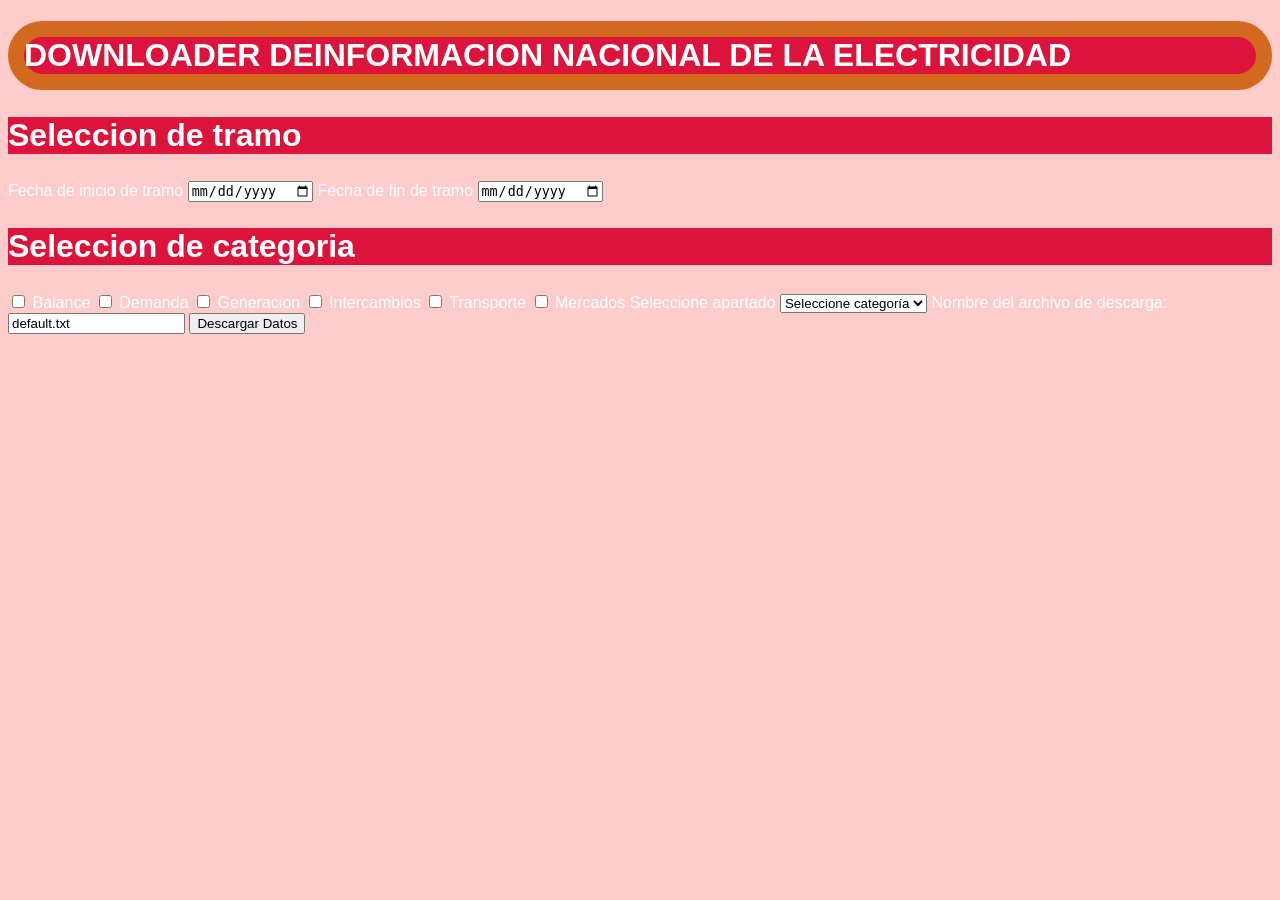
==== index.html @ caaa7274 "Rename Ejercicio10.html to index.html" ====
<!DOCTYPE HTML>

<html lang="es">
<head>
    <!--Datos que describen el documento-->
    <meta charset="UTF-8">
    <!--Metadatos de los documentos HTML5-->
    <meta name ="author" content ="Sara Lamuño" >
    <meta name ="description" content ="Ejercicio 9 de JQuery" >
    <meta name ="keywords" content ="Calculadora, más, menos, por,entre" >

    <meta name ="viewport" content ="width=device-width, initial-scale=1.0" >

    <script src="https://ajax.googleapis.com/ajax/libs/jquery/3.6.0/jquery.min.js"></script>
    <script src = "Ejercicio10.js" ></script>
    

    <title>Tiempo meteorológico en XML</title>
    <!--Añadir el elemento link de enlace a la hoja de estilo dento del <head> del documento html-->
   
     
    <link rel="stylesheet" type="text/css" href="Ejercicio10.css">

</head>

<body>
       
    <h1>DOWNLOADER DEINFORMACION NACIONAL DE LA ELECTRICIDAD</h1>
       
        <main>


            <h2>Seleccion de tramo</h2>

            <label for="selecFechaInit">Fecha de inicio de tramo</label>
            <input type="date" id="selecFechaInit"  name="selectFechaInit" step="1" min="2000-01-01" >

            <label for="selecFechaFin">Fecha de fin de tramo</label>
            <input type="date" id="selecFechaFin"  name="selectFechaFin" step="1" min="2000-01-01" >

            <h2>Seleccion de categoria</h2>

            <input type="checkbox" id="categoria1" name="categoria1" tabindex="1" value="balance" onclick="requestCreator.checkearCheckbox('categoria1')">
            <label for="categoria1"> Balance </label>
            <input type="checkbox" id="categoria2" name="categoria2" tabindex="2" value="demanda" onclick="requestCreator.checkearCheckbox('categoria2')">
            <label for="categoria2"> Demanda </label>
            <input type="checkbox" id="categoria3" name="categoria3" tabindex="3" value="generacion" onclick="requestCreator.checkearCheckbox('categoria3')">
            <label for="categoria3"> Generacion </label>
            <input type="checkbox" id="categoria4" name="categoria4" tabindex="4" value="intercambios" onclick="requestCreator.checkearCheckbox('categoria4')">
            <label for="categoria4"> Intercambios </label>
            <input type="checkbox" id="categoria5" name="categoria5" tabindex="5" value="transporte" onclick="requestCreator.checkearCheckbox('categoria5')">
            <label for="categoria5"> Transporte </label>
            <input type="checkbox" id="categoria6" name="categoria6" tabindex="6" value="mercados" onclick="requestCreator.checkearCheckbox('categoria6')">
            <label for="categoria6"> Mercados </label>


            <label for="select"> Seleccione apartado </label>
            <select id="select" name="select">
                <option value="value1">Seleccione categoría</option>
            </select>

            

            
            <label for="nombreArchivo">Nombre del archivo de descarga:</label>
            <input type='text' id = "nombreArchivo" value="default.txt">
            

            

            <button id="request" onclick="requestCreator.iniciarRequest()">Descargar Datos</button>


           
        </main>




</body>
</html>
---- Ejercicio10.css ----
/**********************************************
    Sara L. - UO283706
    Descripcion de los estilos
    Estilo para la página principal del sitio web
**********************************************/
/*Especificidad:(0,0,1) A=0 B=0 C=1*/
body{
    font-family: Verdana, Geneva, Tahoma, sans-serif;
    background-color: rgb(255, 204, 204);
    color: white;
}

/*Especificidad:(0,0,1) A=0 B=0 C=1*/
h1{
    border-style: solid;
    border-color: chocolate;
    border-radius: 1.2em;
    border-width: 0.5em ;
    background-color: crimson;
    color: white; 
}

h3{
    background-color: crimson;
    color: white;
    font-size: 1.1em;
    border-style: solid;
    border-color: chocolate;
    border-radius: 1.2em;
}

/*Especificidad:(0,0,1) A=0 B=0 C=1*/
header{
    font:bold;
    font-size: 2.7em;
    background-color: rgb(239, 129, 51);
    color:black;
    border-style: groove;
    border-color: chocolate;
    border-width: 0.5em ; 
    font-family: 'Gill Sans', 'Gill Sans MT', Calibri, 'Trebuchet MS', sans-serif;
}

/*Especificidad:(0,0,1) A=0 B=0 C=1*/
nav{
    background-color: crimson;
    color: white;
    font-size: 1.1em;
    border-style: solid;
    border-color: chocolate;
    border-radius: 1.2em;
   
}

/*Especificidad:(0,0,1) A=0 B=0 C=1*/
p{
    background-color: crimson;
    color: white;
}

/*Especificidad:(0,0,1) A=0 B=0 C=1*/
aside{
    border-style: solid;
    border-color: chocolate;
    background-color: crimson;
    color: white;
    border-width: 0.5em ; 
    border-radius: 1.2em;
    
}

/*Especificidad:(0,0,1) A=0 B=0 C=1*/
footer{
    font:italic;
    background-color: crimson;
    color:white;
    border-style: solid;
    border-color: chocolate;
    border-width: 0.5em ; 
}

/*Especificidad:(0,0,1) A=0 B=0 C=1*/
a{
    color: white;
    background-color: crimson;
}

/*Especificidad:(0,0,1) A=0 B=0 C=1*/
address{
    color: white;
    font-style: italic;
    background-color: crimson;
}

/*Especificidad:(0,0,1) A=0 B=0 C=1*/
form{
    background-color: crimson;
    color: white;
}

/*Especificidad:(0,0,1) A=0 B=0 C=1*/
table{
    background-color: crimson;
    color: white;
}

/*Especificidad:(0,0,1) A=0 B=0 C=1*/
video{
    height: 30vw;
    width: 45vw;
}

/*Especificidad:(0,0,1) A=0 B=0 C=1*/
h2{
    font-size: 2em;
    background-color: crimson;
    color: white;
}

/*Especificidad:(0,0,2) A=0 B=0 C=2*/
nav a {
    color: white;
    background-color: crimson;
}

/*Especificidad:(0,0,2) A=0 B=0 C=2*/
form button {
    font-size: 1.5em;
}

/*Especificidad:(0,0,2) A=0 B=0 C=2*/
address a{
    color: white;
    background-color: crimson;

}

/*Especificidad:(0,0,1) A=0 B=0 C=2*/
aside a{
    color: white;
    background-color: crimson;
}

/*Especificidad:(0,0,2) A=0 B=0 C=2*/
section img {
    border-radius: 1em;
}

/*Especificidad:(0,0,3) A=0 B=0 C=3*/
section picture img{
    height: 20vw;
    width: 35vw;
}

/*Especificidad:(0,0,3) A=0 B=0 C=3*/
footer picture img {
    border-radius: 0.4em;
    height: 5vh;
    width: 5vh;
}
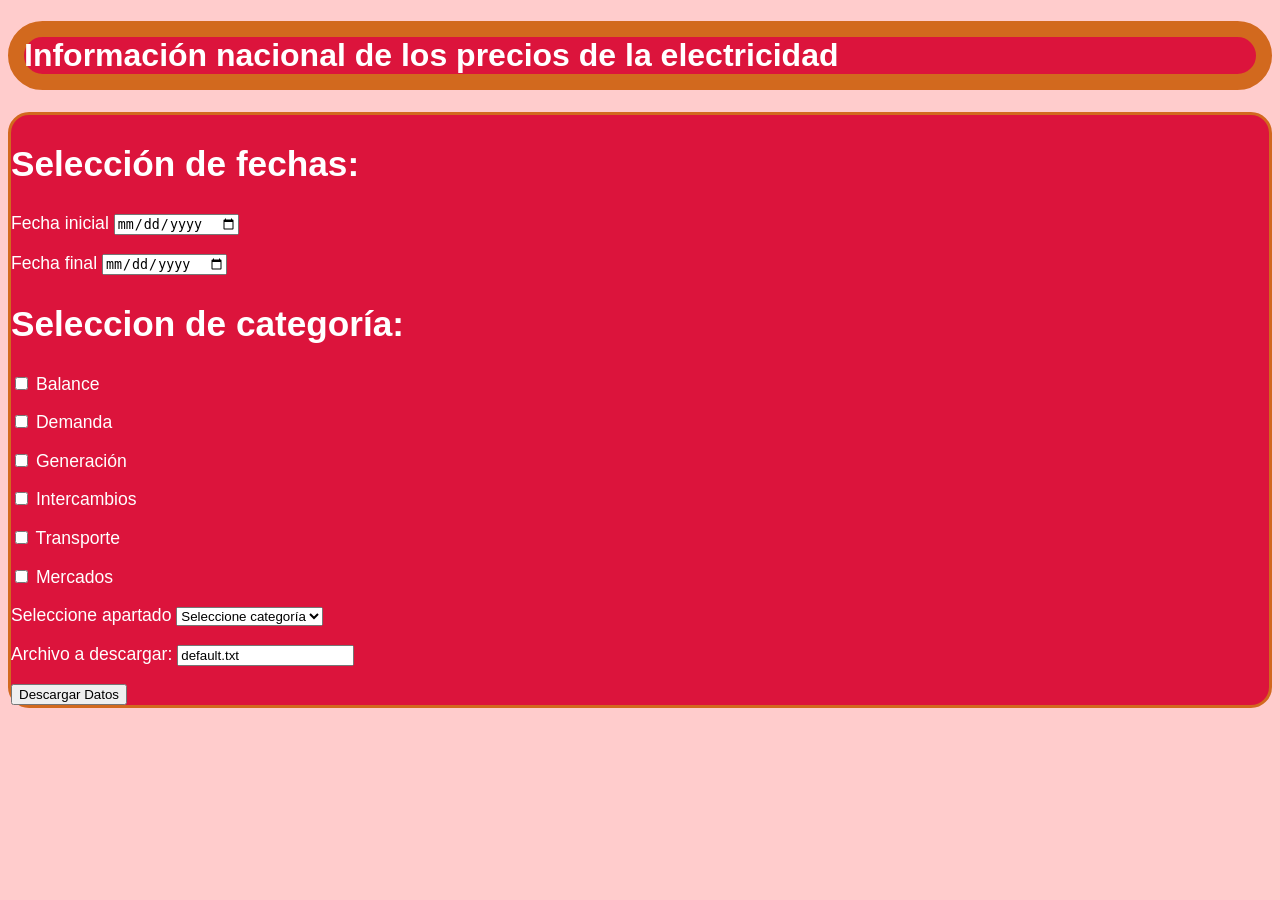
==== commit 6fb257f7: "Rename Ejercicio10.html to index.html" ====
--- a/index.html
+++ b/index.html
@@ -6,7 +6,7 @@
     <meta charset="UTF-8">
     <!--Metadatos de los documentos HTML5-->
     <meta name ="author" content ="Sara Lamuño" >
-    <meta name ="description" content ="Ejercicio 9 de JQuery" >
+    <meta name ="description" content ="Ejercicio 10 de JQuery" >
     <meta name ="keywords" content ="Calculadora, más, menos, por,entre" >
 
     <meta name ="viewport" content ="width=device-width, initial-scale=1.0" >
@@ -25,45 +25,72 @@
 
 <body>
        
-    <h1>DOWNLOADER DEINFORMACION NACIONAL DE LA ELECTRICIDAD</h1>
+    <h1>Información nacional de los precios de la electricidad</h1>
        
         <main>
 
 
-            <h2>Seleccion de tramo</h2>
+            <h2>Selección de fechas:</h2>
 
-            <label for="selecFechaInit">Fecha de inicio de tramo</label>
-            <input type="date" id="selecFechaInit"  name="selectFechaInit" step="1" min="2000-01-01" >
+            <p>
+                <label for="selecFechaInit">Fecha inicial</label>
+                <input type="date" id="selecFechaInit"  name="selectFechaInit" step="1" min="2000-01-01" >
+            </p>
+            
+            <p>
+                <label for="selecFechaFin">Fecha final</label>
+                <input type="date" id="selecFechaFin"  name="selectFechaFin" step="1" min="2000-01-01" >
+            </p>
+           
 
-            <label for="selecFechaFin">Fecha de fin de tramo</label>
-            <input type="date" id="selecFechaFin"  name="selectFechaFin" step="1" min="2000-01-01" >
+            <h2>Seleccion de categoría:</h2>
 
-            <h2>Seleccion de categoria</h2>
-
-            <input type="checkbox" id="categoria1" name="categoria1" tabindex="1" value="balance" onclick="requestCreator.checkearCheckbox('categoria1')">
-            <label for="categoria1"> Balance </label>
-            <input type="checkbox" id="categoria2" name="categoria2" tabindex="2" value="demanda" onclick="requestCreator.checkearCheckbox('categoria2')">
-            <label for="categoria2"> Demanda </label>
-            <input type="checkbox" id="categoria3" name="categoria3" tabindex="3" value="generacion" onclick="requestCreator.checkearCheckbox('categoria3')">
-            <label for="categoria3"> Generacion </label>
-            <input type="checkbox" id="categoria4" name="categoria4" tabindex="4" value="intercambios" onclick="requestCreator.checkearCheckbox('categoria4')">
-            <label for="categoria4"> Intercambios </label>
-            <input type="checkbox" id="categoria5" name="categoria5" tabindex="5" value="transporte" onclick="requestCreator.checkearCheckbox('categoria5')">
-            <label for="categoria5"> Transporte </label>
-            <input type="checkbox" id="categoria6" name="categoria6" tabindex="6" value="mercados" onclick="requestCreator.checkearCheckbox('categoria6')">
-            <label for="categoria6"> Mercados </label>
-
-
-            <label for="select"> Seleccione apartado </label>
-            <select id="select" name="select">
-                <option value="value1">Seleccione categoría</option>
-            </select>
+            <p>
+                <input type="checkbox" id="categoria1" name="categoria1" tabindex="1" value="balance" onclick="requestCreator.checkearCheckbox('categoria1')">
+                <label for="categoria1"> Balance </label>
+            </p>
+            <p>
+                <input type="checkbox" id="categoria2" name="categoria2" tabindex="2" value="demanda" onclick="requestCreator.checkearCheckbox('categoria2')">
+                <label for="categoria2"> Demanda </label>
+            </p>
+            <p>
+                <input type="checkbox" id="categoria3" name="categoria3" tabindex="3" value="generacion" onclick="requestCreator.checkearCheckbox('categoria3')">
+                <label for="categoria3"> Generación </label>
+            </p>
+            <p>
+                <input type="checkbox" id="categoria4" name="categoria4" tabindex="4" value="intercambios" onclick="requestCreator.checkearCheckbox('categoria4')">
+                <label for="categoria4"> Intercambios </label>
+            </p>
+            <p>
+                <input type="checkbox" id="categoria5" name="categoria5" tabindex="5" value="transporte" onclick="requestCreator.checkearCheckbox('categoria5')">
+                <label for="categoria5"> Transporte </label>
+            </p>
+            <p>
+                <input type="checkbox" id="categoria6" name="categoria6" tabindex="6" value="mercados" onclick="requestCreator.checkearCheckbox('categoria6')">
+                <label for="categoria6"> Mercados </label>
+    
+            </p>
+           
+           
+           
+            <p>
+                <label for="select"> Seleccione apartado </label>
+                <select id="select" name="select">
+                    <option value="value1">Seleccione categoría</option>
+                </select>
+            </p>
+            
+           <p>
+            <label for="nombreArchivo">Archivo a descargar:</label>
+            <input type='text' id = "nombreArchivo" value="default.txt">
+           </p>
 
             
 
             
-            <label for="nombreArchivo">Nombre del archivo de descarga:</label>
-            <input type='text' id = "nombreArchivo" value="default.txt">
+
+            
+            
             
 
             
--- a/Ejercicio10.css
+++ b/Ejercicio10.css
@@ -20,7 +20,7 @@
     color: white; 
 }
 
-h3{
+main{
     background-color: crimson;
     color: white;
     font-size: 1.1em;
